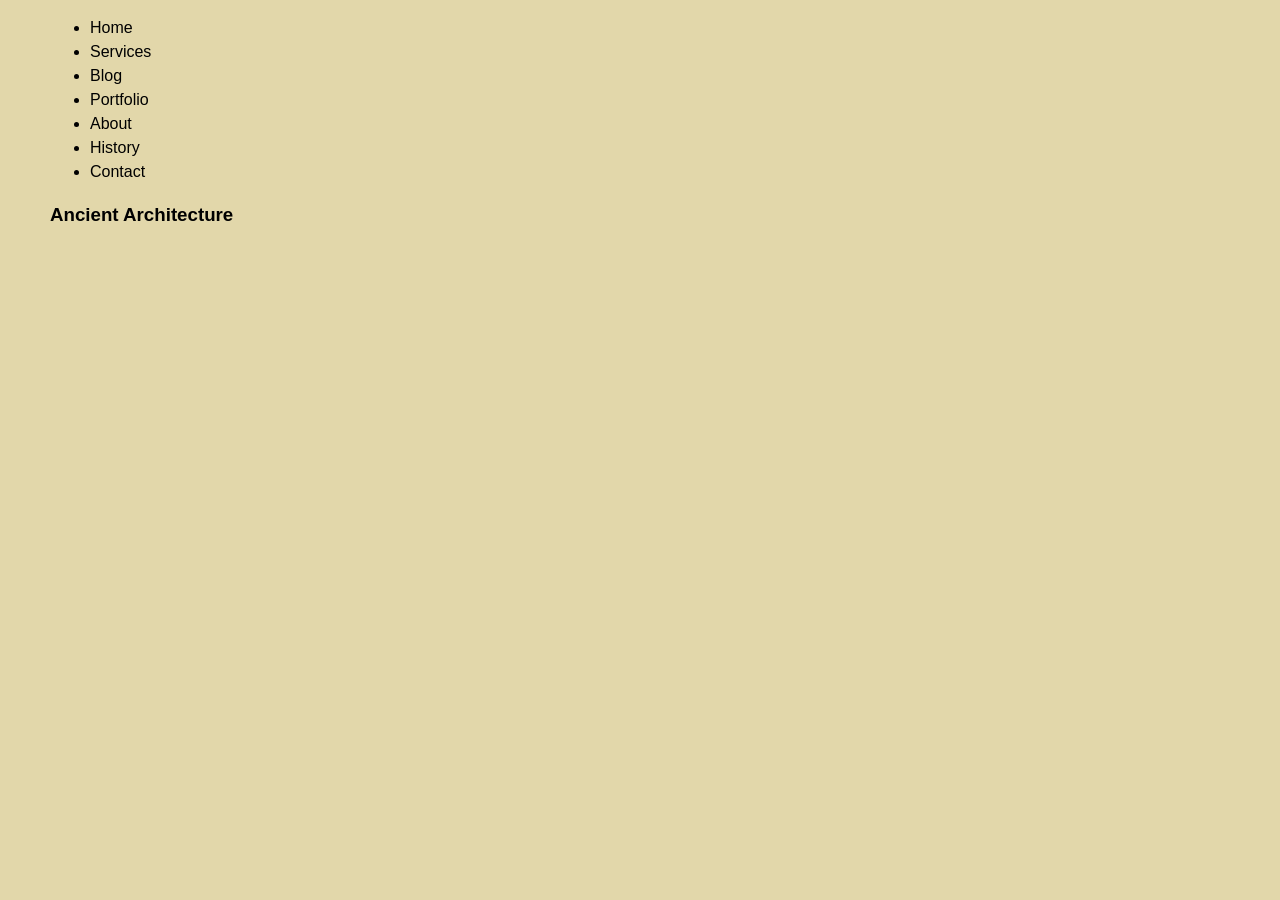
==== Week6/test.html @ c91d2f3d "add" ====
<!DOCTYPE html>
<html lang="en">
<head>
    <meta charset="UTF-8">
    <meta name="viewport" content="width=device-width, initial-scale=1.0">
    <title>Document</title>
    <style>
        body{
            background: #e2d7aa;
            font-family: Roboto,sans-serif;
            color: #000000;
            font-size: 16px;
            width: 1180px;
            line-height: 24px;
            margin: 0 auto;
        }
        h1:{
            font-size: 60px;
            font-family: 'Indie';
            Flower',cursive;
            letter-spacing: 5px;
            text-align: center;
            margin-top: 65px;
        }
    </style>
</head>
<body>
    <nav>
        <ul>
            <li>Home</li>
            <li>Services</li>
            <li>Blog</li>
            <li>Portfolio</li>
            <li>About</li>
            <li>History</li>
            <li>Contact</li>
        </ul>
    </nav>
    <nav>
        <article>
            <h1>Ancient Architecture</h1>
        </article>
    </nav>
</body>
</html>
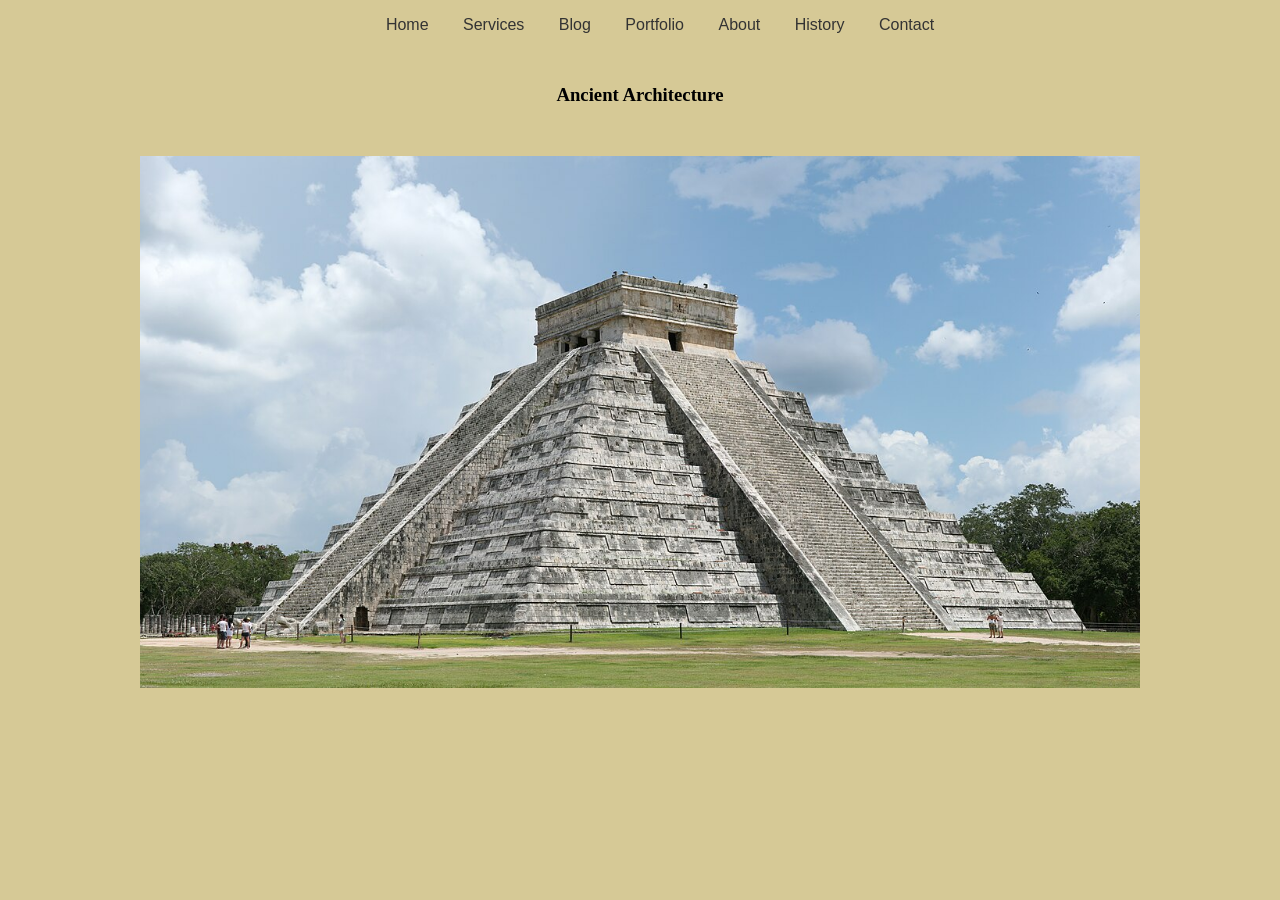
==== commit f405dee3: "add" ====
--- a/Week6/test.html
+++ b/Week6/test.html
@@ -3,37 +3,50 @@
 <head>
     <meta charset="UTF-8">
     <meta name="viewport" content="width=device-width, initial-scale=1.0">
-    <title>Document</title>
+    <title>Ancient Architecture</title>
     <style>
         body{
-            background: #e2d7aa;
-            font-family: Roboto,sans-serif;
-            color: #000000;
-            font-size: 16px;
-            width: 1180px;
-            line-height: 24px;
-            margin: 0 auto;
+        margin: 0;
+        font-family: Arial, sans-serif;
+        background:#d6c996;
+        text-align: center;
         }
-        h1:{
-            font-size: 60px;
-            font-family: 'Indie';
-            Flower',cursive;
-            letter-spacing: 5px;
-            text-align: center;
-            margin-top: 65px;
+        nav a{
+        text-decoration:none;
+        color:#333;
+        margin:0 15px;
+        font-size:16px;
+        }
+        nav li{
+        display: inline-block;
+        }
+        nav a:hover{
+        color:#000;
+        font-weight:bold;
+        }
+        h1{
+        font-family: 'Architects Daughter', cursive;
+        margin: 50px;
+        }
+        .image-box{
+        margin-top:50px;
+        }
+        .image-box img{
+        width:1000px;
+        max-width:100%;
         }
     </style>
 </head>
 <body>
     <nav>
         <ul>
-            <li>Home</li>
-            <li>Services</li>
-            <li>Blog</li>
-            <li>Portfolio</li>
-            <li>About</li>
-            <li>History</li>
-            <li>Contact</li>
+            <li><a href="#">Home</a></li>
+            <li><a href="#">Services</a></li>
+            <li><a href="#">Blog</a></li>
+            <li><a href="#">Portfolio</a></li>
+            <li><a href="#">About</a></li>
+            <li><a href="#">History</a></li>
+            <li><a href="#">Contact</a></li>
         </ul>
     </nav>
     <nav>
@@ -41,5 +54,8 @@
             <h1>Ancient Architecture</h1>
         </article>
     </nav>
+    <div class="image-box">
+       <img src="Chichen_Itza_3.jpg">
+    </div>
 </body>
 </html>
